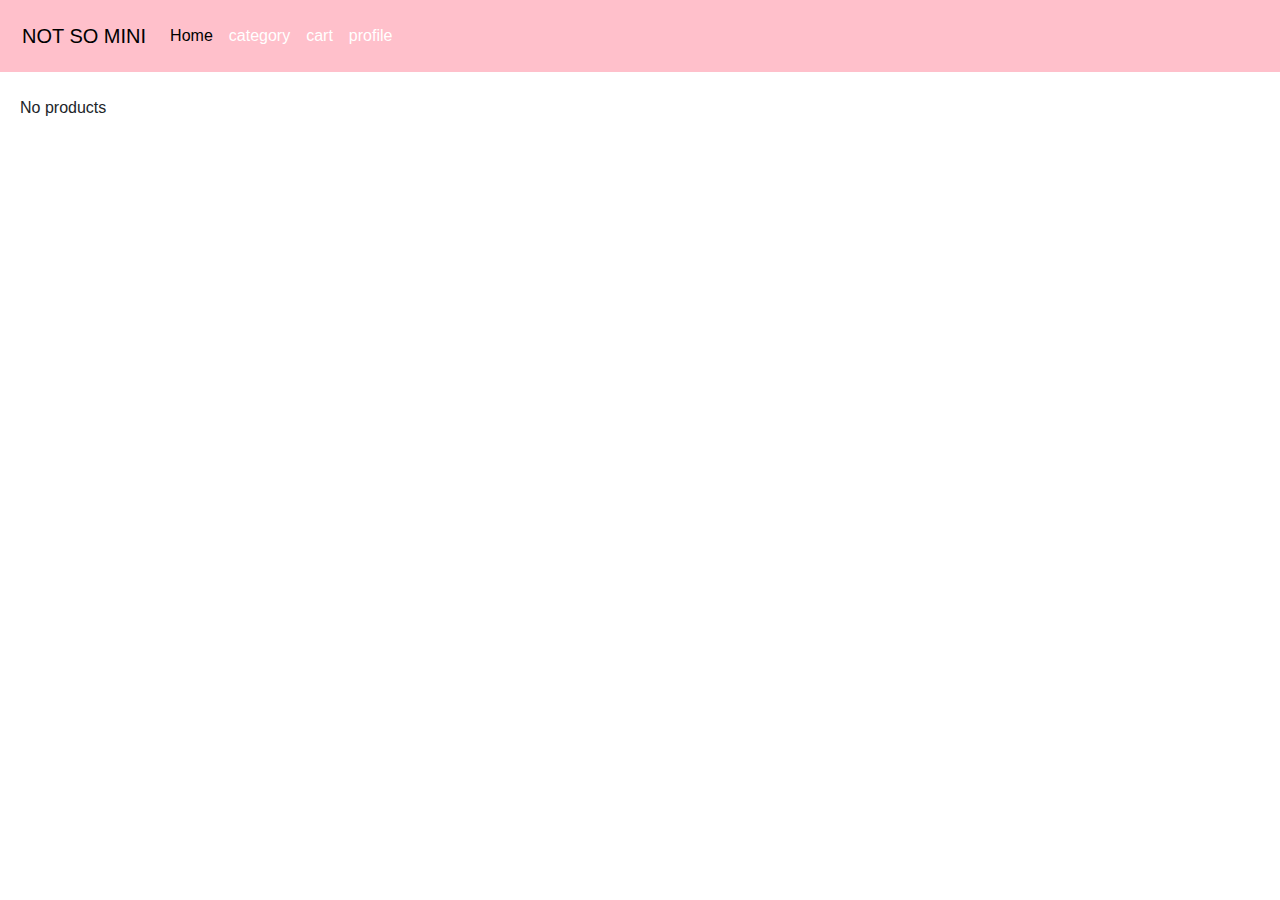
==== index.html @ 3fd3765f "first commit" ====
<!DOCTYPE html>
<html>
  <head>
    <title>E-commerce Website</title>
    <link
      href="https://cdn.jsdelivr.net/npm/bootstrap@5.3.3/dist/css/bootstrap.min.css"
      rel="stylesheet"
      integrity="sha384-QWTKZyjpPEjISv5WaRU9OFeRpok6YctnYmDr5pNlyT2bRjXh0JMhjY6hW+ALEwIH"
      crossorigin="anonymous"
    />

    <link rel="stylesheet" href="./css/style.css" />
  </head>
  <body>
    <!-- Navigation bar -->
    <nav class="navbar navbar-expand-md mb-4">
      <div class="container-fluid">
        <a class="navbar-brand" href="./index.html"> NOT SO MINI</a>
        <button
          class="navbar-toggler"
          type="button"
          data-bs-toggle="collapse"
          data-bs-target="#navbarCollapse"
          aria-controls="navbarCollapse"
          aria-expanded="false"
          aria-label="Toggle navigation"
        >
          <span class="navbar-toggler-icon"></span>
        </button>
        <div class="collapse navbar-collapse" id="navbarCollapse">
          <ul class="navbar-nav me-auto mb-2 mb-md-0">
            <li class="nav-item">
              <a class="nav-link active" aria-current="page" href="./index.html"
                >Home</a
              >
            </li>
            <li class="nav-item">
              <a class="nav-link" href="./login.html">category</a>
            </li>
            <li class="nav-item">
              <a class="nav-link" href="./login.html">cart</a>
            </li>
            <li class="nav-item">
              <a class="nav-link" href="./login.html">profile</a>
            </li>
          </ul>
        </div>
      </div>
    </nav>

    <!-- Product section -->
    <div class="products" id="productsContainer">No products</div>
    <script>
      document.addEventListener("DOMContentLoaded", function () {
        fetch("http://localhost:3000/api/v1/product")
          .then((response) => response.json())
          .then((productList) => {
            const productsContainer =
              document.getElementById("productsContainer");
            // Clear the container
            productsContainer.innerHTML = "";
            // Dynamically create product elements
            productList.forEach((product) => {
              const productDiv = document.createElement("div");
              productDiv.className = "product";
              productDiv.innerHTML = `
          <img src="${product.image}" alt="${product.name}">
          <h3>${product.name}</h3>
          <p>Price: $${product.price}</p>
          
        `;
              const productID = product.id;
              productDiv.addEventListener("click", function () {
                window.location.href = `view-product.html?productID=${productID}`; 
              });

              productsContainer.appendChild(productDiv);
            });
          })
          .catch((error) => {
            console.error("Error fetching products:", error);
          });
      });
    </script>
  </body>
</html>

<!-- <div class="products">

  <div class="product">
    <img src="product1.jpg" alt="Product 1">
    <h3>Product 1</h3>
    <p>Price: $10.99</p>
    <button>Add to Cart</button>
  </div>

  <div class="product">
    <img src="product2.jpg" alt="Product 2">
    <h3>Product 2</h3>
    <p>Price: $12.99</p>
    <button>Add to Cart</button>
  </div>

  <div class="product">
    <img src="product3.jpg" alt="Product 3">
    <h3>Product 3</h3>
    <p>Price: $8.99</p>
    <button>Add to Cart</button>
  </div>
</div> -->
---- css/style.css ----
/* Basic styling */
body {
    font-family: Arial, sans-serif;
    margin: 0;
    padding: 0;
  }
  
  /* Navigation bar styles */
  .navbar {
    background-color:pink ;
    color: #fff;
    padding: 10px;
  }
  
  .navbar ul {
    list-style-type: none;
    margin: 0;
    padding: 0;
    overflow: hidden;
  }
  
  .navbar li {
    float: left;
  }
  
  .navbar li a {
    display: block;
    color: #fff;
    text-align: center;
    padding: 14px 16px;
    text-decoration: none;
  }
  
  .navbar li a:hover {
    background-color: #e68fb2;
  }
  
  /* Profile avatar button styles */
  .avatar {
    float: right;
    margin-top: 10px;
    margin-right: 20px;
  }
  
  .avatar img {
    width: 40px;
    height: 40px;
    border-radius: 50%;
  }
  
  /* Product section styles */
  .products {
    margin: 20px;

    /* display: grid; */

  }
  .products *{
    /* background-color: red; */
    background-color: whitesmoke;
    display: flex;
    justify-content: center;
    
  }
  .product {
    display: inline-block;
    width: 20%;
    margin: 10px;
    padding: 10px;
    border: 1px solid #ccc;
    border-radius: 5px;
  }
  
  .product img {
    width: 100%;
    height: 150px;
    object-fit: cover;
    border-radius: 5px;
  }
  
  .product h3 {
    margin: 10px 0;
  }
  
  .product p {
    color: #888;
  }
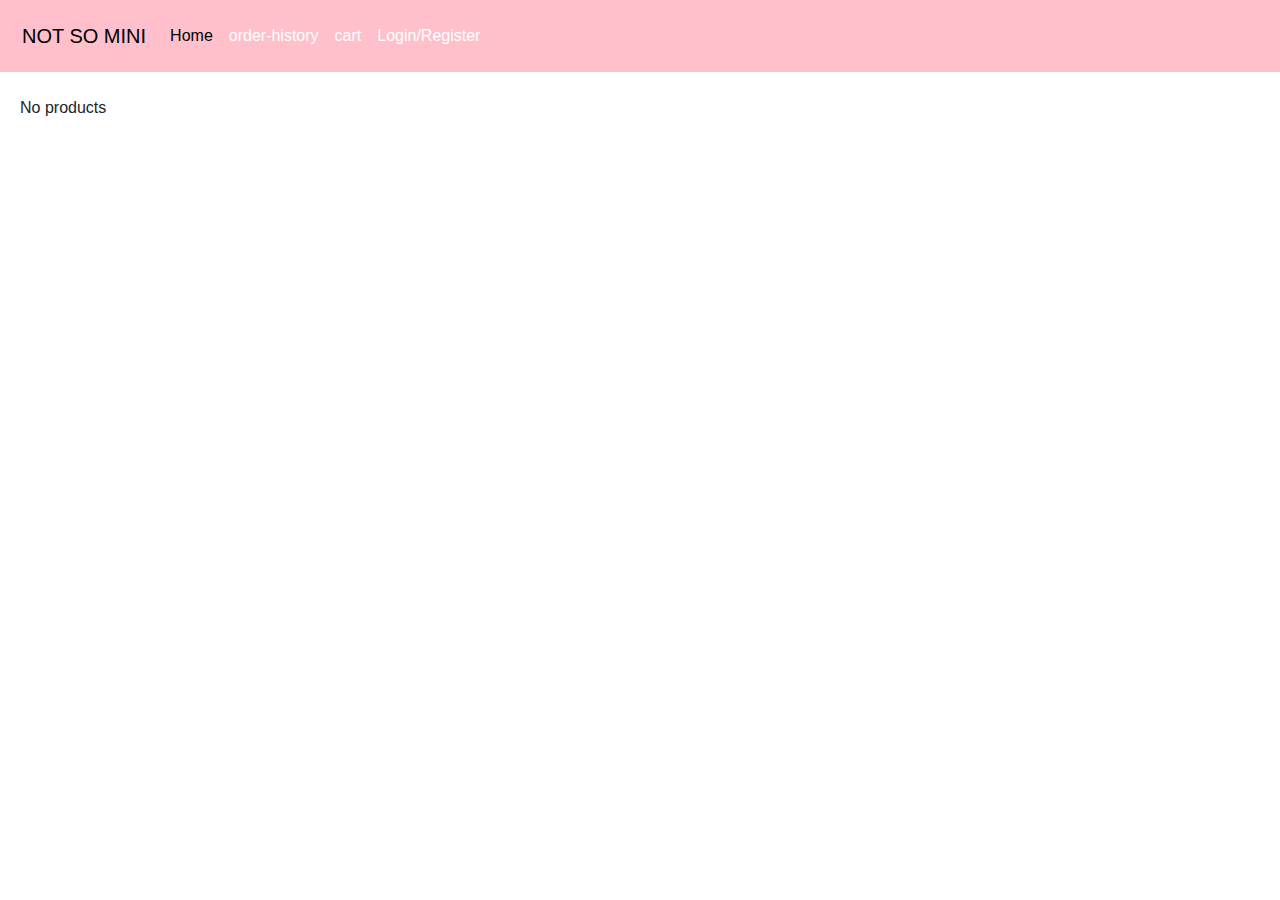
==== commit 4de8a60f: "account and local storage token" ====
--- a/index.html
+++ b/index.html
@@ -1,7 +1,7 @@
 <!DOCTYPE html>
 <html>
   <head>
-    <title>E-commerce Website</title>
+    <title>NOT-SO-MINI Website</title>
     <link
       href="https://cdn.jsdelivr.net/npm/bootstrap@5.3.3/dist/css/bootstrap.min.css"
       rel="stylesheet"
@@ -35,31 +35,35 @@
               >
             </li>
             <li class="nav-item">
-              <a class="nav-link" href="./login.html">category</a>
+              <a class="nav-link" href="./order-history.html">order-history</a>
             </li>
             <li class="nav-item">
-              <a class="nav-link" href="./login.html">cart</a>
+              <a class="nav-link" href="./cart.html">cart</a>
             </li>
-            <li class="nav-item">
-              <a class="nav-link" href="./login.html">profile</a>
+            <li class="nav-item" id="loginItem">
+              <a class="nav-link" href="./login.html">Login/Register</a>
             </li>
           </ul>
         </div>
       </div>
     </nav>
 
-    <!-- Product section -->
     <div class="products" id="productsContainer">No products</div>
     <script>
+      const userId = localStorage.getItem("userId");
+      if (userId === null) {
+      loginItem.innerHTML = '<a class="nav-link" href="./login.html">Login/Register</a>';
+    } else {
+      loginItem.innerHTML = '<a class="nav-link" href="./account.html">Account</a>';
+    }
       document.addEventListener("DOMContentLoaded", function () {
         fetch("http://localhost:3000/api/v1/product")
           .then((response) => response.json())
           .then((productList) => {
             const productsContainer =
               document.getElementById("productsContainer");
-            // Clear the container
+
             productsContainer.innerHTML = "";
-            // Dynamically create product elements
             productList.forEach((product) => {
               const productDiv = document.createElement("div");
               productDiv.className = "product";
@@ -69,9 +73,11 @@
           <p>Price: $${product.price}</p>
           
         `;
+              const queryString = window.location.search;
+              const urlParams = new URLSearchParams(queryString);
               const productID = product.id;
               productDiv.addEventListener("click", function () {
-                window.location.href = `view-product.html?productID=${productID}`; 
+                window.location.href = `view-product.html?productID=${productID}`;
               });
 
               productsContainer.appendChild(productDiv);
@@ -84,27 +90,3 @@
     </script>
   </body>
 </html>
-
-<!-- <div class="products">
-
-  <div class="product">
-    <img src="product1.jpg" alt="Product 1">
-    <h3>Product 1</h3>
-    <p>Price: $10.99</p>
-    <button>Add to Cart</button>
-  </div>
-
-  <div class="product">
-    <img src="product2.jpg" alt="Product 2">
-    <h3>Product 2</h3>
-    <p>Price: $12.99</p>
-    <button>Add to Cart</button>
-  </div>
-
-  <div class="product">
-    <img src="product3.jpg" alt="Product 3">
-    <h3>Product 3</h3>
-    <p>Price: $8.99</p>
-    <button>Add to Cart</button>
-  </div>
-</div> -->
--- a/css/style.css
+++ b/css/style.css
@@ -47,34 +47,40 @@
     height: 40px;
     border-radius: 50%;
   }
-  
-  /* Product section styles */
   .products {
     margin: 20px;
+    display: grid;
+    grid-template-columns: repeat(auto-fit, minmax(200px, 1fr)); /* Adjust the minmax values as needed */
+    gap: 10px; /* This sets the gap between grid items */
+    justify-content: center; /* This will center the grid items horizontally */
+    align-items: start; /* Align items to the start of the container along the cross axis */
+  }
+  
+  .product {
+    width: 100%; /* Set to 100% to fill the grid column */
+    height: 300px; /* Corrected typo '300pxn' to '300px' */
+    padding: 10px;
+    border: 1px solid #ccc;
+    border-radius: 5px;
+    display: flex; /* Enable Flexbox for product */
+    flex-direction: column; /* Stack children vertically */
+    justify-content: center; /* Center children vertically */
+    align-items: center; /* Center children horizontally */
+  }
+  
 
-    /* display: grid; */
-
-  }
   .products *{
     /* background-color: red; */
     background-color: whitesmoke;
-    display: flex;
-    justify-content: center;
+    /* display: flex;
+    justify-content: center; */
     
-  }
-  .product {
-    display: inline-block;
-    width: 20%;
-    margin: 10px;
-    padding: 10px;
-    border: 1px solid #ccc;
-    border-radius: 5px;
   }
   
   .product img {
     width: 100%;
     height: 150px;
-    object-fit: cover;
+    object-fit:contain;
     border-radius: 5px;
   }
   
